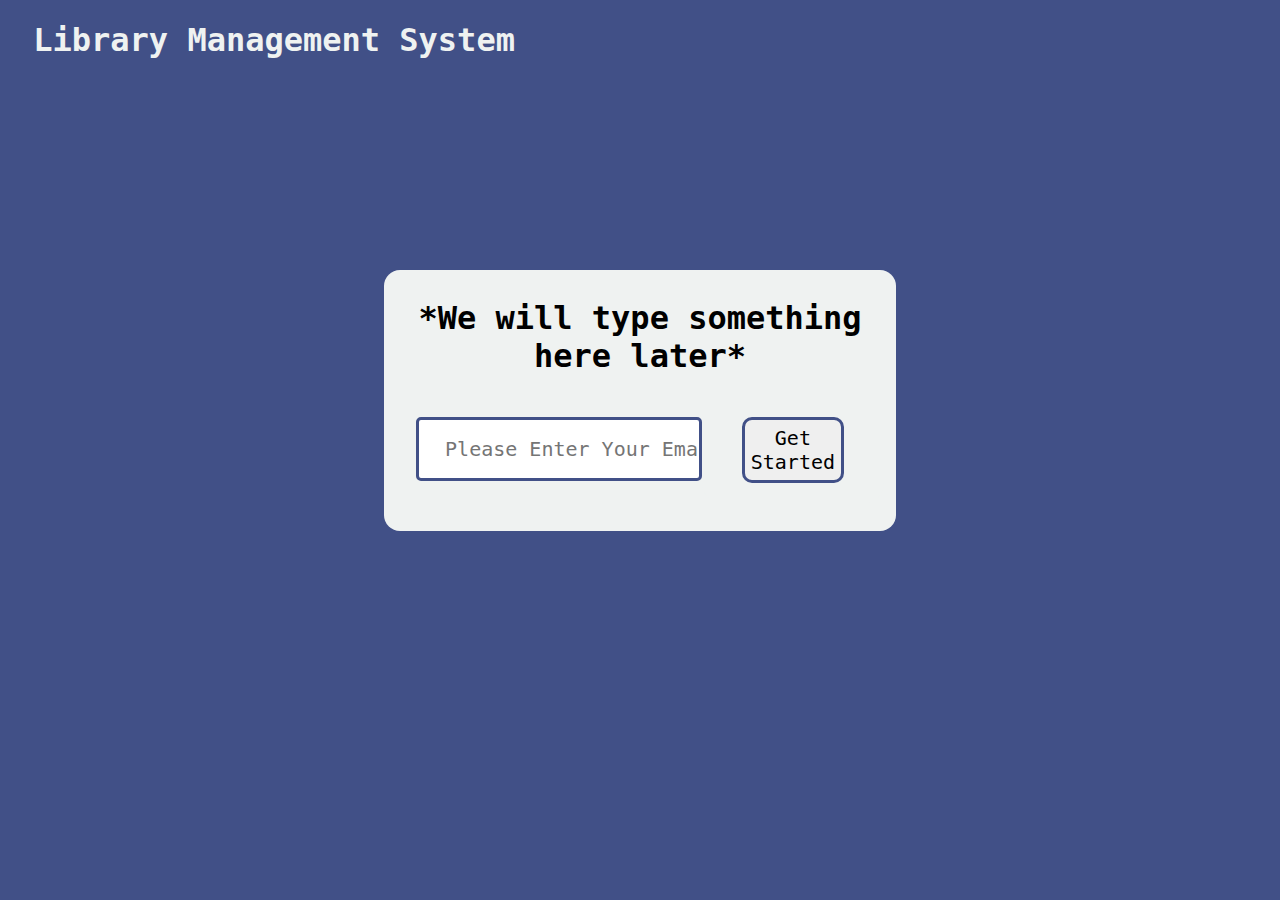
==== src/main/webapp/index.html @ b7b8ac5e "Added admin.html, admin.css" ====
<!DOCTYPE html>
<html lang="en">
<head>
    <meta charset="UTF-8">
    <meta http-equiv="X-UA-Compatible" content="IE=edge">
    <meta name="viewport" content="width=device-width, initial-scale=1.0">
    <title>Home</title>
    <link rel="stylesheet" href="css/index.css" />
    <script src="js/index.js"></script>
</head>
<body>
    <div class="logo-div">
        <h1 class="logo">Library Management System</h1>
    </div>
    <div class="signin-form">
        <div class="form-header">
            <h1>*We will type something here later*</h1>
        </div>
        <div class="form-body">
            <div class="get-started-table">
                <input type="password" name="password" class="form-input-css" id="email-id" placeholder="  Please Enter Your Email ID" />
                <div class="form-footer">
                    <button type="button" class="form-button">Get Started</button>
                </div>
            </div>
        </div>
        <div class="form-footer">
        <!-- <button type="button" class="form-button" onclick="signIn()">Sign In</button>      -->
        </div>
    </div>
</body>
</html>
---- src/main/webapp/css/index.css ----
/* * {
    border: 1px solid red;
} */

body {
    font-family: "Inconsolata", monospace;
    background-color: rgb(65, 80, 135);
}

.logo {
    color: #eff2f1;
    margin-left: 2%;
}

span {
    color: red;
}

.signin-form {
    width: 40%;
    height: 40%;
    margin: auto;
    top: 0;
    bottom: 0;
    right: 0;
    left: 0;
    position: absolute;
}

.form-header {
    padding: 0.5em;
    padding-left: 2em;
    padding-right: 2em;
    background-color: #eff2f1;
    border-radius: 1em 1em 0em 0em;
    text-align: center;
}

.form-body {
    padding: 0.6em;
    padding-left: 1.6em;
    background-color: #eff2f1;
    font-size: 20px;
}

.form-head-css {
    width: 35%;
}

.form-input-css {
    /* display: inline-flex; */

    display: flex;

    width: 180%;
    height: 2.8em;
    font-size: 20px;
    border: 3px solid rgb(65, 80, 135);
    font-family: "Inconsolata", monospace;
    border-radius: 5px;
}

.form-footer {
    padding: 0.5em;
    padding-left: 2em;
    padding-right: 2em;
    background-color: #eff2f1;
    border-radius: 0em 0em 1em 1em;
}

.get-started-table {
    display: flex;
    /* justify-content: flex-end; */
    /* gap: 10px; */
}

.form-button {
    /* display: inline-flex; */
    display: flex;
    position: relative;
    top: -15%;
    /* width: 3em;
    height: 3em; */
    padding: 0.3em;
    font-size: 20px;
    border: 3px solid rgb(65, 80, 135);
    font-family: "Inconsolata", monospace;
    border-radius: 10px;
    cursor: pointer;
}

.form-button:hover {
    background-color: rgb(65, 80, 135);
    color: #eff2f1;
}
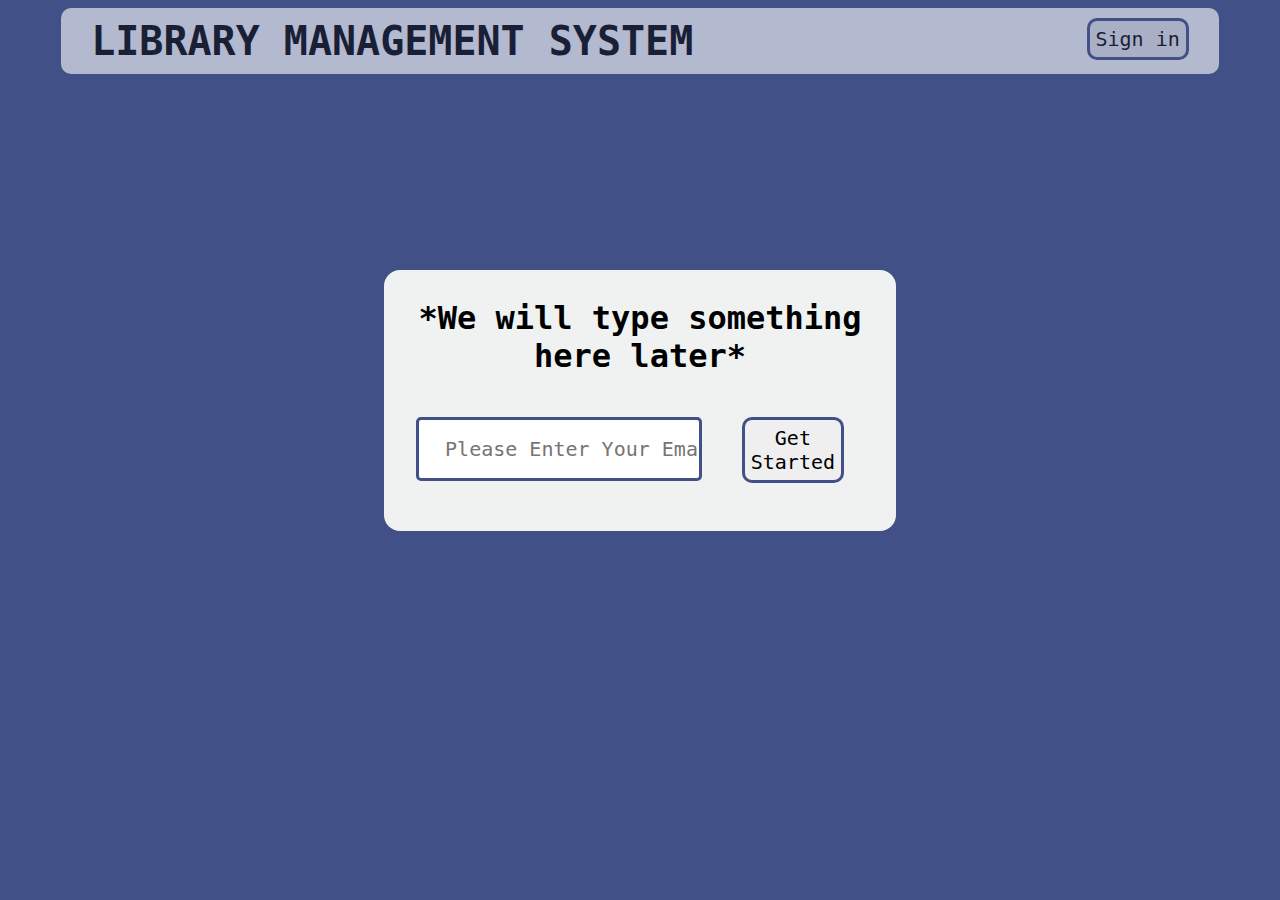
==== commit a25bda81: "edited index.html" ====
--- a/src/main/webapp/index.html
+++ b/src/main/webapp/index.html
@@ -9,8 +9,9 @@
     <script src="js/index.js"></script>
 </head>
 <body>
-    <div class="logo-div">
-        <h1 class="logo">Library Management System</h1>
+    <div class="admin-header">
+        <div class="header-content"><b>LIBRARY MANAGEMENT SYSTEM</b></div>
+        <div class="header-button"><button type="button" class="signin-button">Sign in</button></div>
     </div>
     <div class="signin-form">
         <div class="form-header">
--- a/src/main/webapp/css/index.css
+++ b/src/main/webapp/css/index.css
@@ -14,6 +14,41 @@
 
 span {
     color: red;
+}
+.admin-header{
+	width: 90%;
+	margin: auto;
+	display: flex;
+	justify-content: space-between;
+	background-color: white;
+	opacity: 0.6;
+	padding: 10px;
+	border-radius: 10px;
+}
+
+.header-content {
+	font-size: 40px;
+	margin-left: 20px;
+}
+
+.header-button {
+	margin-right: 20px;
+}
+.signin-button {
+	display: block;
+	margin-left: auto;
+  	margin-right: 0;
+	padding: 0.3em;
+	font-size: 20px;
+	border: 3px solid rgb(65, 80, 135);
+    font-family: 'Inconsolata', monospace;
+	border-radius: 10px;
+	cursor: pointer;
+}
+
+.signin-button:hover {
+	background-color: rgb(65, 80, 135);
+	color: #eff2f1;
 }
 
 .signin-form {
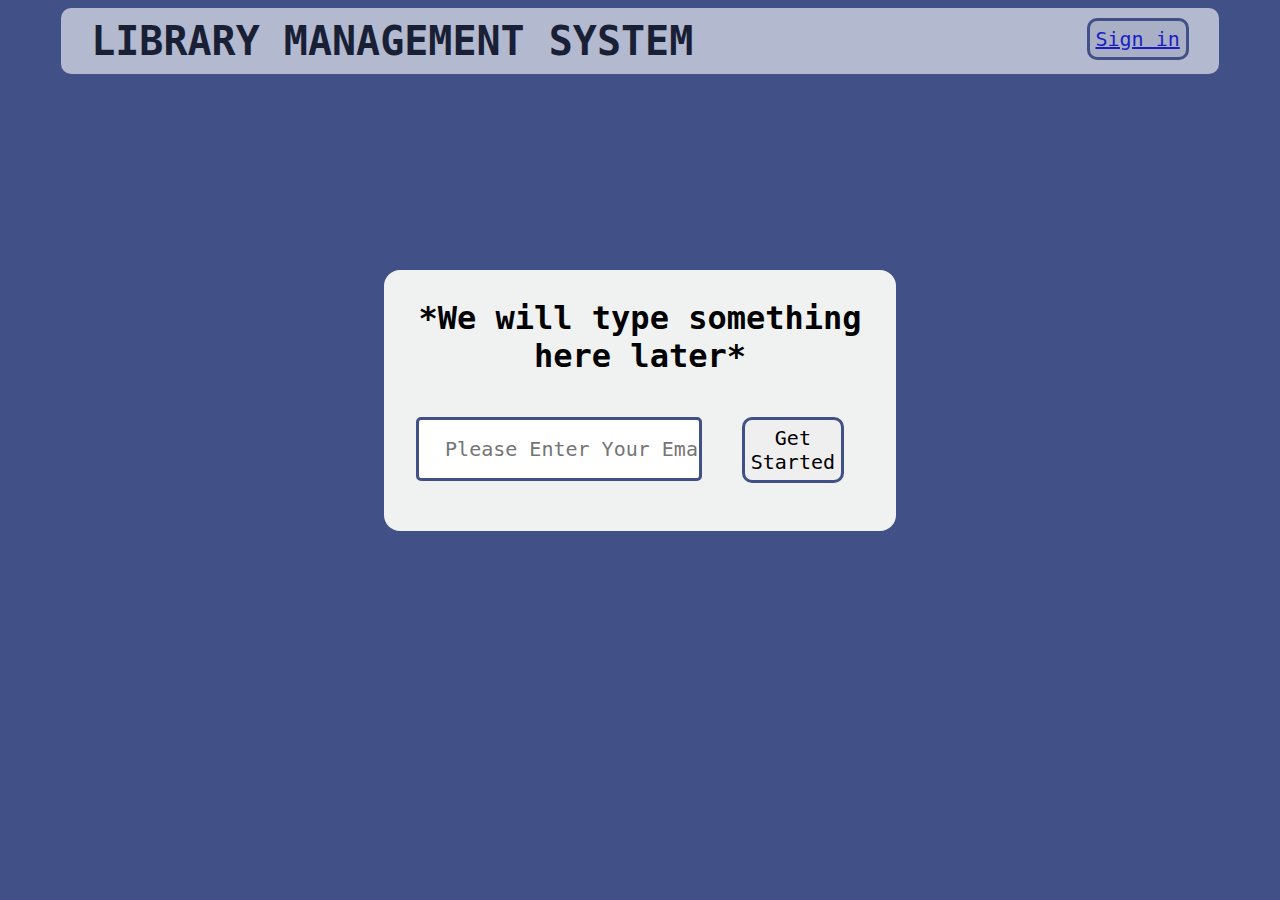
==== commit f6a1c972: "Sign In Connected" ====
--- a/src/main/webapp/index.html
+++ b/src/main/webapp/index.html
@@ -11,7 +11,7 @@
 <body>
     <div class="admin-header">
         <div class="header-content"><b>LIBRARY MANAGEMENT SYSTEM</b></div>
-        <div class="header-button"><button type="button" class="signin-button">Sign in</button></div>
+        <div class="header-button"><button type="button" class="signin-button"><a href="./signin.html">Sign in</a></button></div>
     </div>
     <div class="signin-form">
         <div class="form-header">
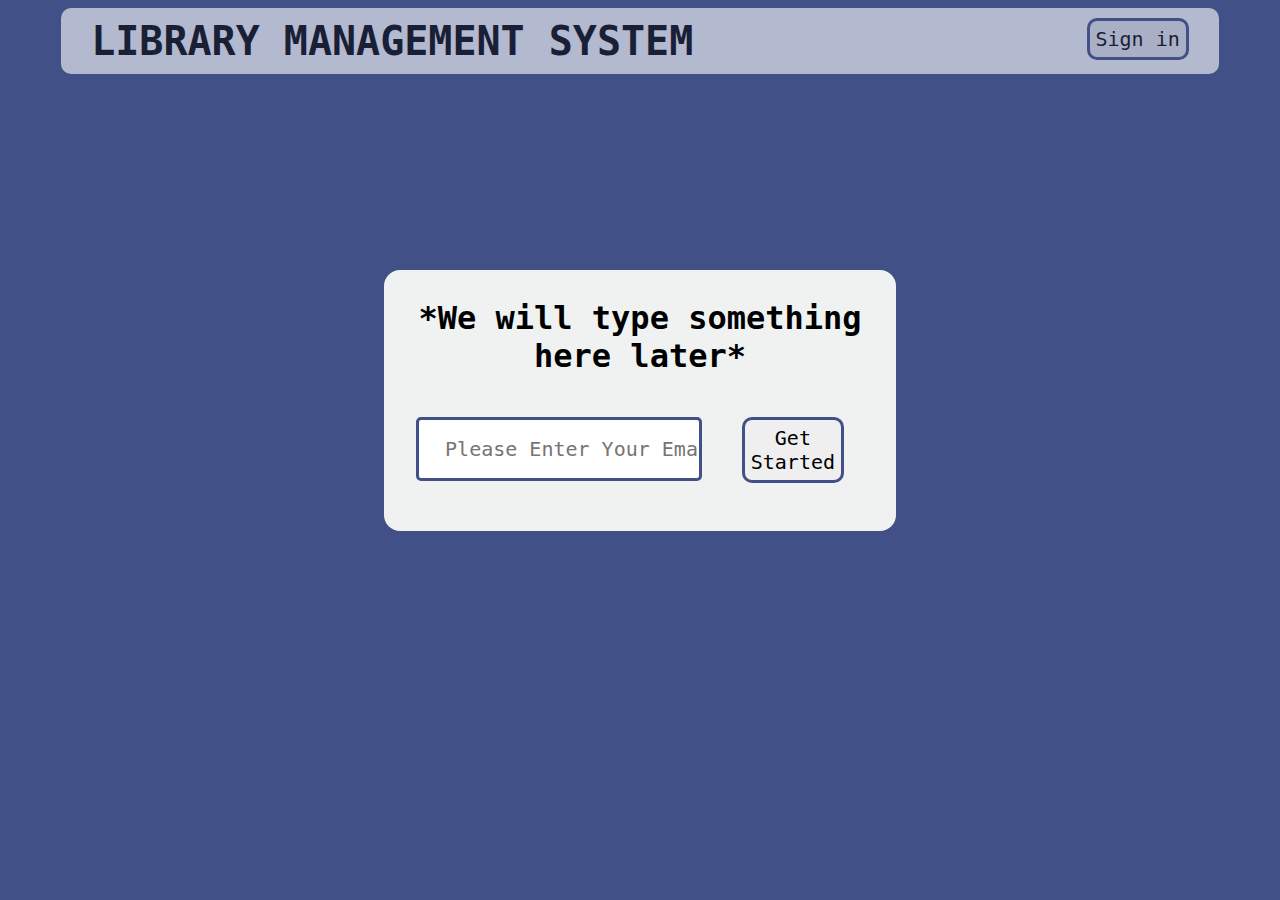
==== commit a54cb68b: "updated" ====
--- a/src/main/webapp/index.html
+++ b/src/main/webapp/index.html
@@ -11,7 +11,7 @@
 <body>
     <div class="admin-header">
         <div class="header-content"><b>LIBRARY MANAGEMENT SYSTEM</b></div>
-        <div class="header-button"><button type="button" class="signin-button"><a href="./signin.html">Sign in</a></button></div>
+        <div class="header-button"><button type="button" class="signin-button"><a class="sign-in-text" href="./signin.html">Sign in</a></button></div>
     </div>
     <div class="signin-form">
         <div class="form-header">
--- a/src/main/webapp/css/index.css
+++ b/src/main/webapp/css/index.css
@@ -48,9 +48,15 @@
 
 .signin-button:hover {
 	background-color: rgb(65, 80, 135);
-	color: #eff2f1;
+	
 }
-
+.sign-in-text{
+	text-decoration: none;
+	color: black;
+}
+.sign-in-text:hover{
+    color: #eff2f1 !important;
+}
 .signin-form {
     width: 40%;
     height: 40%;
